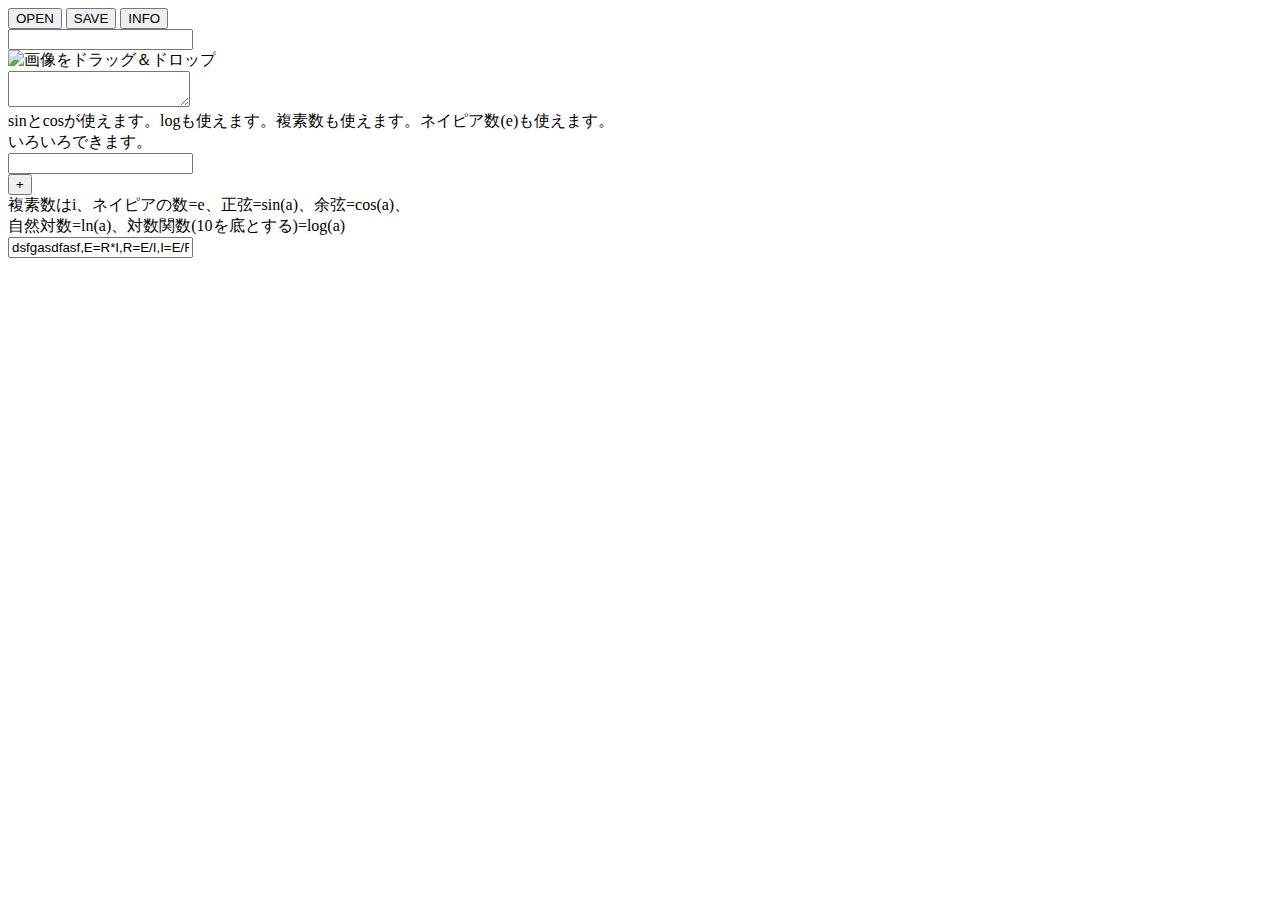
==== DataBaseMan/src/main/resources/templates/edit.html @ 68634a76 "8" ====
<!DOCTYPE html>
<html xmlns:th="http://www.thymeleaf.org">
<head>
	<meta charset="utf-8">
	<link href="/css/edit.css" th:href="@{/css/edit.css}" rel="stylesheet"></link>
	<title>
		CS1_Edit
	</title>
</head>
<body>
	<form method="GET" id="edit_form" name="ef" action="#" th:action="@{/confirm}">
	<header>
		<div id="hed">
			<button id="fileopen-btn" onclick='openload();'>OPEN</button>
			<button type="submit" id="save-btn">SAVE</button>
			<button id="userinfo-btn">INFO</button>
		</div>
	</header>
		<div id="parent">
		<div id="left-side">
			<div id="ex_name_tb">
				<input spellcheck="false" type="text" name="ex_name">
			</div>
			<div id="circuit_image" ondragover="search(event);" ondrop="droping(event)">
				<img src="" id="thumb" alt="画像をドラッグ＆ドロップ"  title="circuit">
			</div>
			<div id="comment">
				<textarea spellcheck="false" name="com"></textarea>
			</div>
		</div>
		<div id="right-side">
			<div id="special_box">
				sinとcosが使えます。logも使えます。複素数も使えます。ネイピア数(e)も使えます。<br>
				いろいろできます。
			</div>
			
			<div id="formula_box" class="0">
				<div id="formula_text_0" class="textbox">
					<div class="textarea">
						<input type="text" id="formula" name="fml">
					</div>
					<input type='button' id='formula_go_btn' value='+' onclick='formula_register();'>
				</div>
			</div>
			<div id="element_box">
				複素数はi、ネイピアの数=e、正弦=sin(a)、余弦=cos(a)、<br>自然対数=ln(a)、対数関数(10を底とする)=log(a)
			</div>
		</div>
	</div>
	<div id="a" class="none">
		<input type="text" id="test" value="dsfgasdfasf,E=R*I,R=E/I,I=E/R">
	</div>
	<script src="/js/edit.js" th:src="@{/js/edit.js}"></script>
	</form>
</body>
</html>
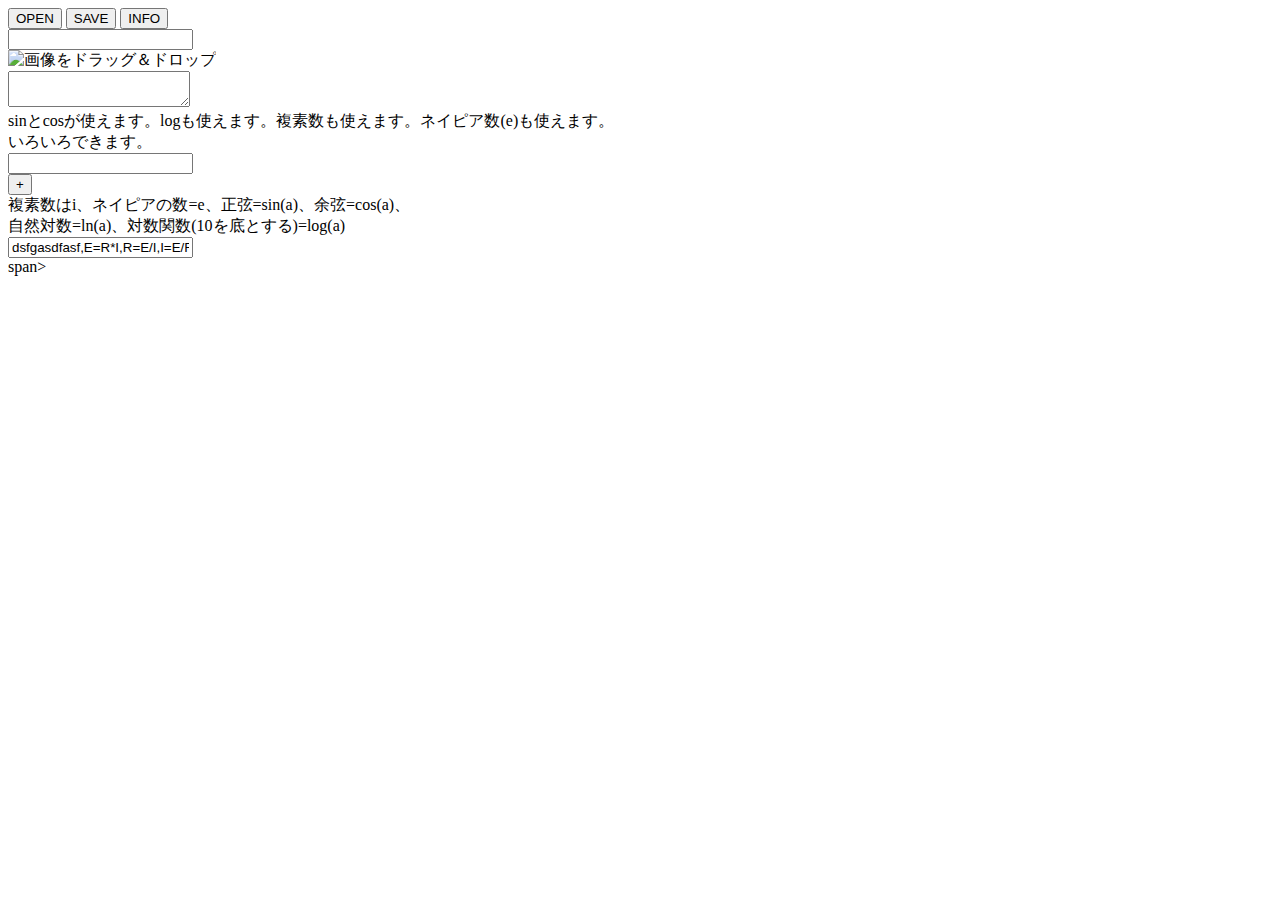
==== commit 0f2d4758: "#3" ====
--- a/DataBaseMan/src/main/resources/templates/edit.html
+++ b/DataBaseMan/src/main/resources/templates/edit.html
@@ -8,11 +8,11 @@
 	</title>
 </head>
 <body>
-	<form method="GET" id="edit_form" name="ef" action="#" th:action="@{/confirm}">
+	<form id="edit_form" method="post" enctype="multipart/form-data" th:action="@{/edit}">
 	<header>
 		<div id="hed">
 			<button id="fileopen-btn" onclick='openload();'>OPEN</button>
-			<button type="submit" id="save-btn">SAVE</button>
+			<input type="button" id="save-btn" value="SAVE" onclick='upload();'>
 			<button id="userinfo-btn">INFO</button>
 		</div>
 	</header>
@@ -37,7 +37,7 @@
 			<div id="formula_box" class="0">
 				<div id="formula_text_0" class="textbox">
 					<div class="textarea">
-						<input type="text" id="formula" name="fml">
+						<input type="text" id="formula">
 					</div>
 					<input type='button' id='formula_go_btn' value='+' onclick='formula_register();'>
 				</div>
@@ -52,5 +52,6 @@
 	</div>
 	<script src="/js/edit.js" th:src="@{/js/edit.js}"></script>
 	</form>
+	<span id="result"></span>span>
 </body>
 </html>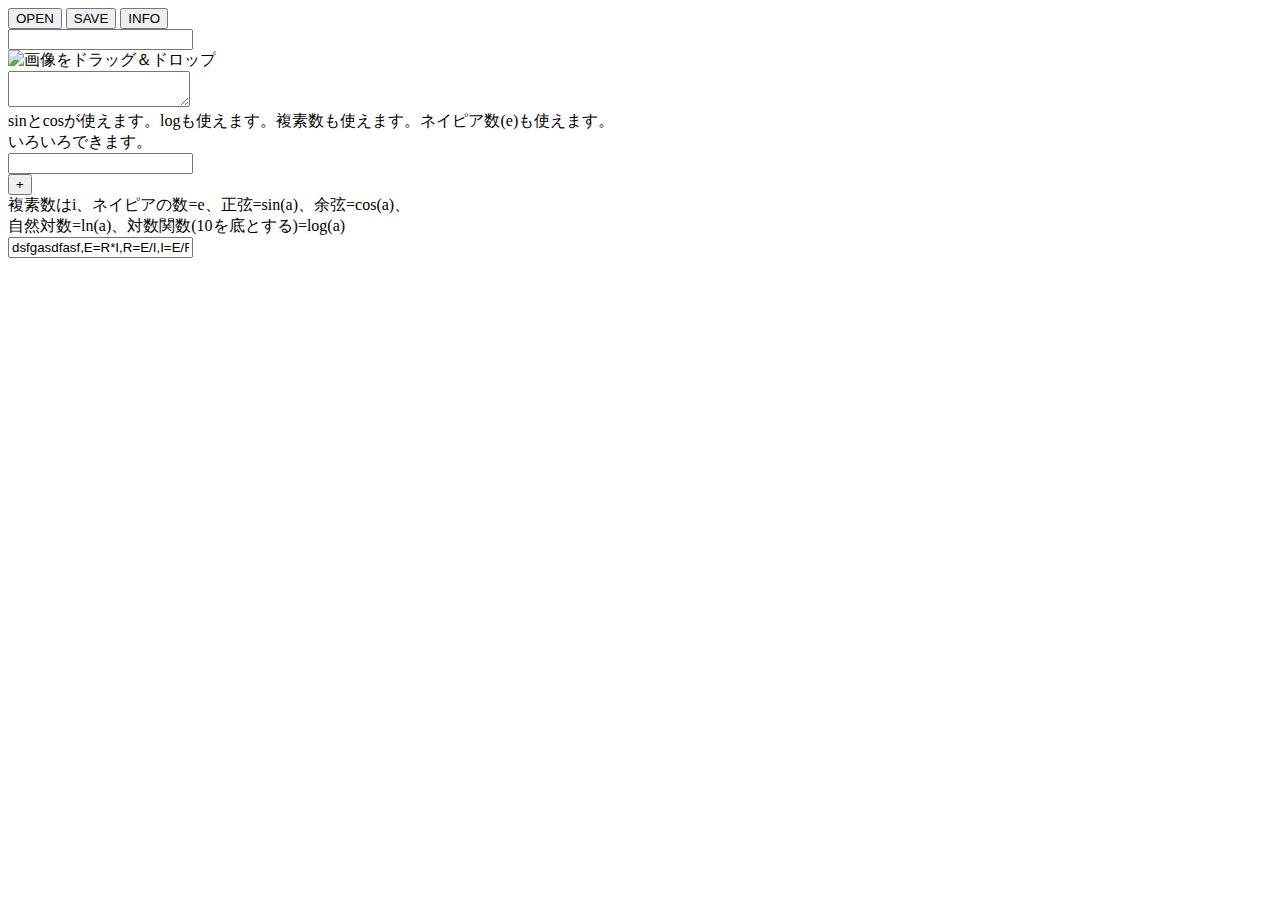
==== commit 075e8c59: "#4" ====
--- a/DataBaseMan/src/main/resources/templates/edit.html
+++ b/DataBaseMan/src/main/resources/templates/edit.html
@@ -52,6 +52,6 @@
 	</div>
 	<script src="/js/edit.js" th:src="@{/js/edit.js}"></script>
 	</form>
-	<span id="result"></span>span>
+	<span id="result"></span></span>
 </body>
 </html>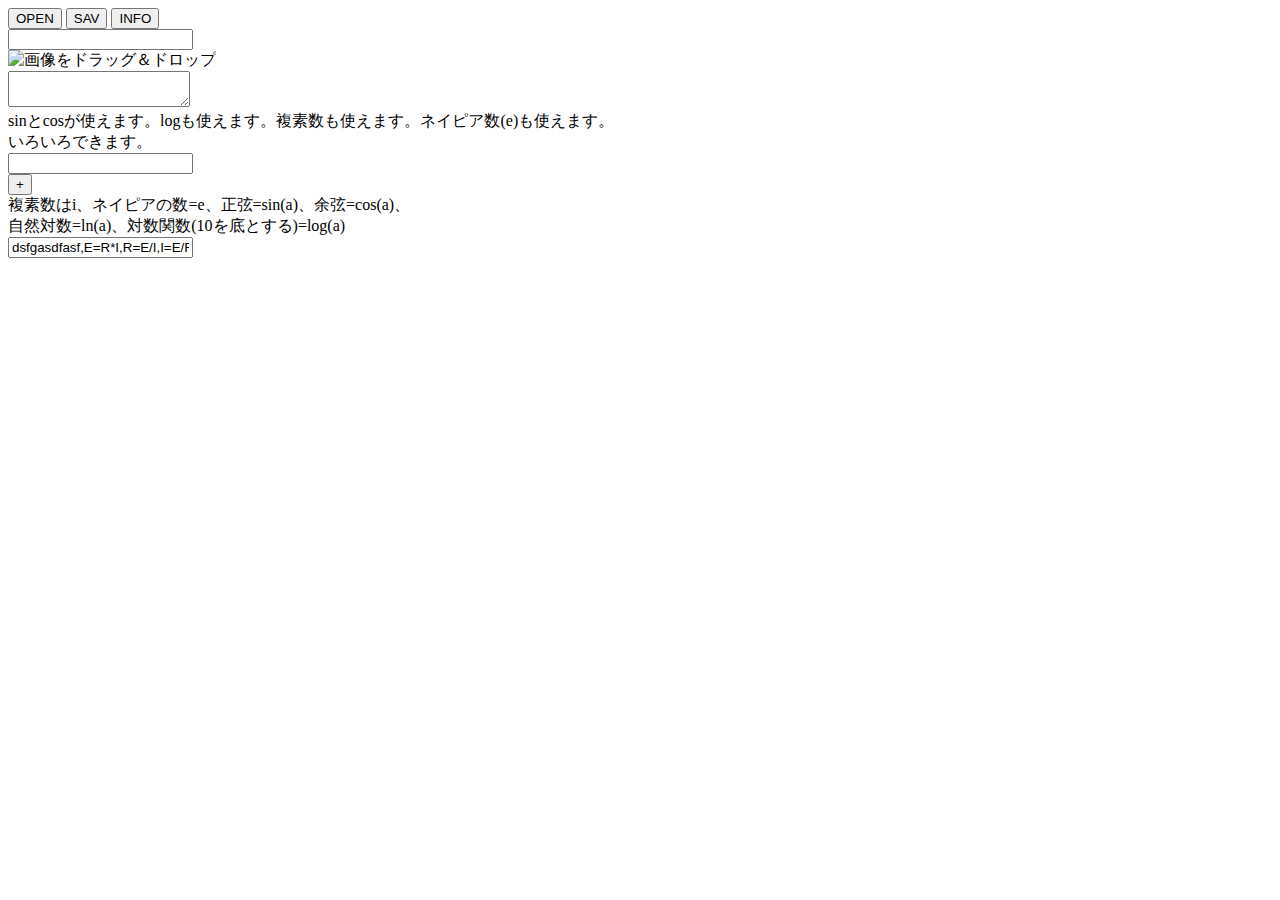
==== commit 417641b5: "#7" ====
--- a/DataBaseMan/src/main/resources/templates/edit.html
+++ b/DataBaseMan/src/main/resources/templates/edit.html
@@ -12,7 +12,7 @@
 	<header>
 		<div id="hed">
 			<button id="fileopen-btn" onclick='openload();'>OPEN</button>
-			<input type="button" id="save-btn" value="SAVE" onclick='upload();'>
+			<input type="button" id="save-btn" value="SAV">
 			<button id="userinfo-btn">INFO</button>
 		</div>
 	</header>
@@ -52,6 +52,6 @@
 	</div>
 	<script src="/js/edit.js" th:src="@{/js/edit.js}"></script>
 	</form>
-	<span id="result"></span></span>
+	<span id="result"></span>
 </body>
 </html>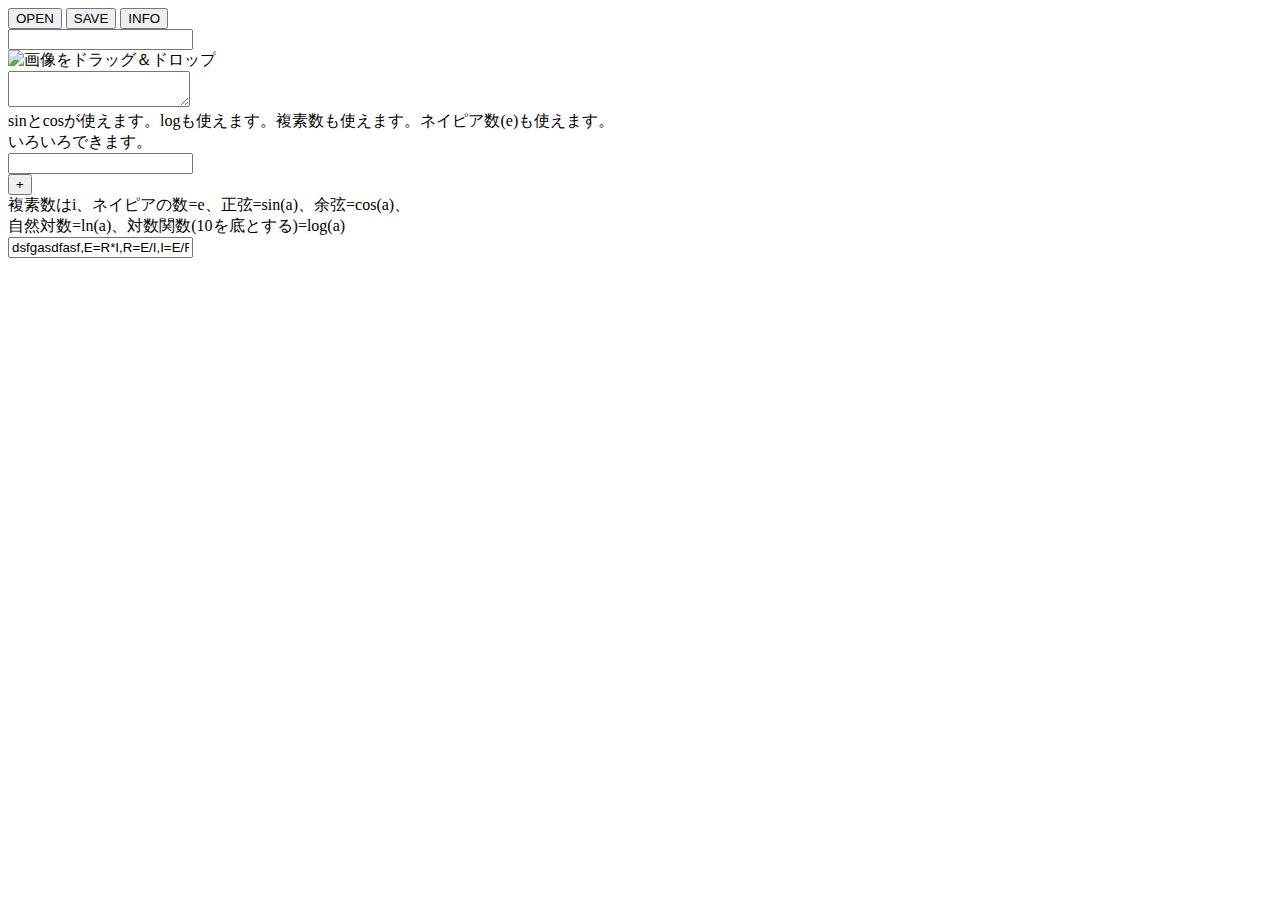
==== commit e509faf6: "#1" ====
--- a/DataBaseMan/src/main/resources/templates/edit.html
+++ b/DataBaseMan/src/main/resources/templates/edit.html
@@ -8,11 +8,11 @@
 	</title>
 </head>
 <body>
-	<form id="edit_form" method="post" enctype="multipart/form-data" th:action="@{/edit}">
+	<form method="GET" id="edit_form" name="ef" action="#" th:action="@{/confirm}">
 	<header>
 		<div id="hed">
 			<button id="fileopen-btn" onclick='openload();'>OPEN</button>
-			<input type="button" id="save-btn" value="SAV">
+			<button type="submit" id="save-btn">SAVE</button>
 			<button id="userinfo-btn">INFO</button>
 		</div>
 	</header>
@@ -37,7 +37,7 @@
 			<div id="formula_box" class="0">
 				<div id="formula_text_0" class="textbox">
 					<div class="textarea">
-						<input type="text" id="formula">
+						<input type="text" id="formula" name="fml">
 					</div>
 					<input type='button' id='formula_go_btn' value='+' onclick='formula_register();'>
 				</div>
@@ -52,6 +52,5 @@
 	</div>
 	<script src="/js/edit.js" th:src="@{/js/edit.js}"></script>
 	</form>
-	<span id="result"></span>
 </body>
 </html>